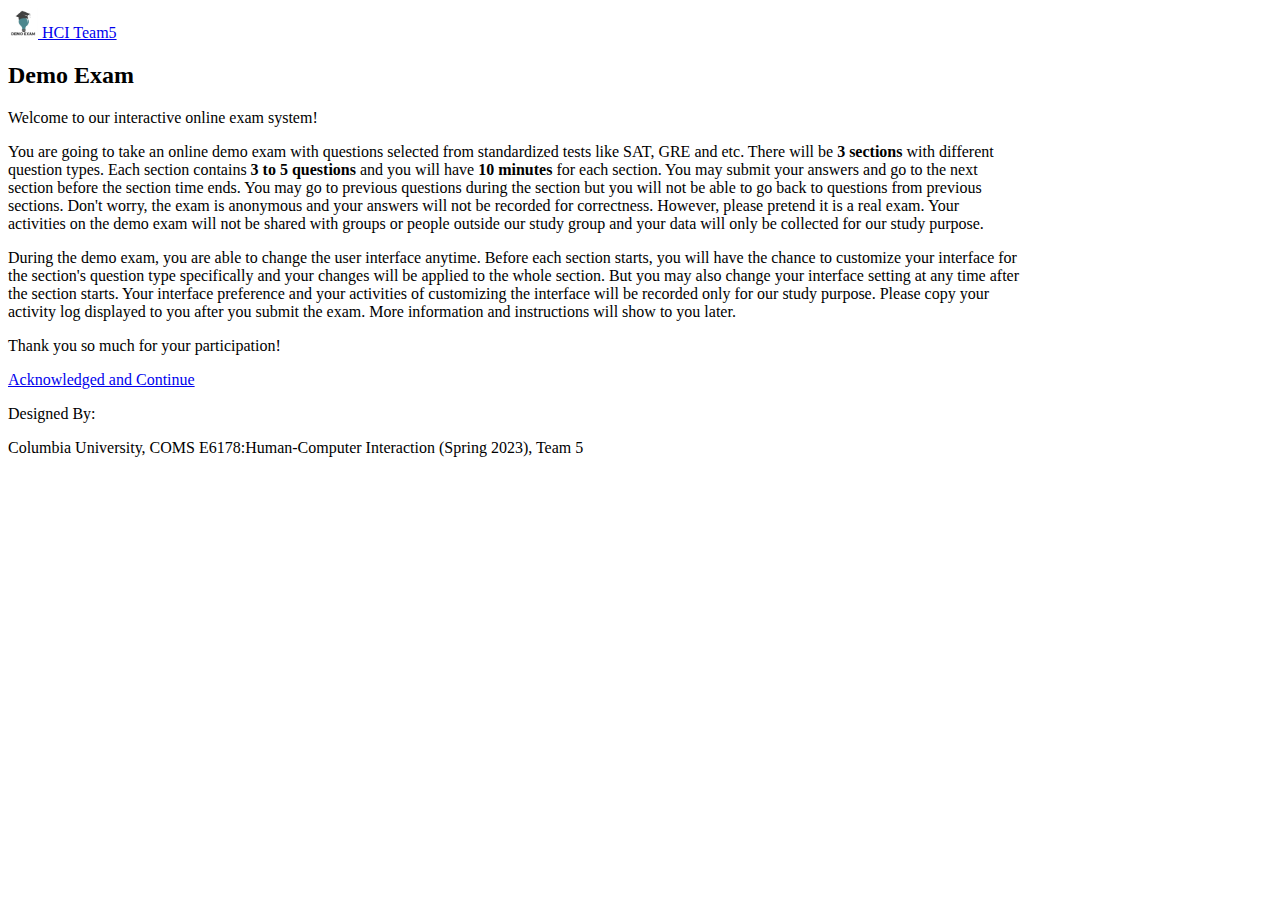
==== index.html @ adb4d9ac "init and welcome page" ====
<!DOCTYPE html>
<html lang="en">

<head>
  <meta charset="utf-8">
  <meta name="viewport" content="width=device-width, initial-scale=1">
  <link href="https://cdn.jsdelivr.net/npm/bootstrap@5.0.2/dist/css/bootstrap.min.css" rel="stylesheet" integrity="sha384-EVSTQN3/azprG1Anm3QDgpJLIm9Nao0Yz1ztcQTwFspd3yD65VohhpuuCOmLASjC" crossorigin="anonymous">
  <script src="https://cdn.jsdelivr.net/npm/bootstrap@5.0.2/dist/js/bootstrap.bundle.min.js" integrity="sha384-MrcW6ZMFYlzcLA8Nl+NtUVF0sA7MsXsP1UyJoMp4YLEuNSfAP+JcXn/tWtIaxVXM" crossorigin="anonymous"></script>
</head>

<body>
    <nav class="navbar navbar-light bg-light">
        <div class="container-fluid">
            <a class="navbar-brand" href="#">
            <img src="/img/logo.jpg" alt="" width="30" height="30" class="d-inline-block align-text-top">
            HCI Team5
            </a>
        </div>
    </nav>
    
    <div class="container">
        <div class="d-flex flex-column min-vh-100 justify-content-center align-items-center">
            <div class="card" style="width: 80%;">
                <div class="card-body">
                    <h2 class="card-title text-center">Demo Exam</h2>
                    <p class="card-text">Welcome to our interactive online exam system!</p>
                    <p class="card-text">You are going to take an online demo exam with questions selected from standardized tests like SAT, GRE and etc. There will be <strong>3 sections</strong> with different question types. Each section contains <strong>3 to 5 questions </strong>and you will have <strong>10 minutes</strong> for each section. You may submit your answers and go to the next section before the section time ends. You may go to previous questions during the section but you will not be able to go back to questions from previous sections. Don't worry, the exam is anonymous and your answers will not be recorded for correctness. However, please pretend it is a real exam. Your activities on the demo exam will not be shared with groups or people outside our study group and your data will only be collected for our study purpose.</p>
                    <p class="card-text">During the demo exam, you are able to change the user interface anytime. Before each section starts, you will have the chance to customize your interface for the section's question type specifically and your changes will be applied to the whole section. But you may also change your interface setting at any time after the section starts. Your interface preference and your activities of customizing the interface will be recorded only for our study purpose. Please copy your activity log displayed to you after you submit the exam. More information and instructions will show to you later.</p>
                    <p class="card-text">Thank you so much for your participation!</p>
                    <div class="text-center">
                        <a href="#" class="btn btn-primary">Acknowledged and Continue</a>
                    </div>
                </div>
            </div>
        </div>
    </div>

    <div class="container text-center my-5 fs-6 fw-light text-muted">
        <p>Designed By:</p>
        <p>Columbia University, COMS E6178:Human-Computer Interaction (Spring 2023), Team 5</p>
    </div>
   

</body>





</html>
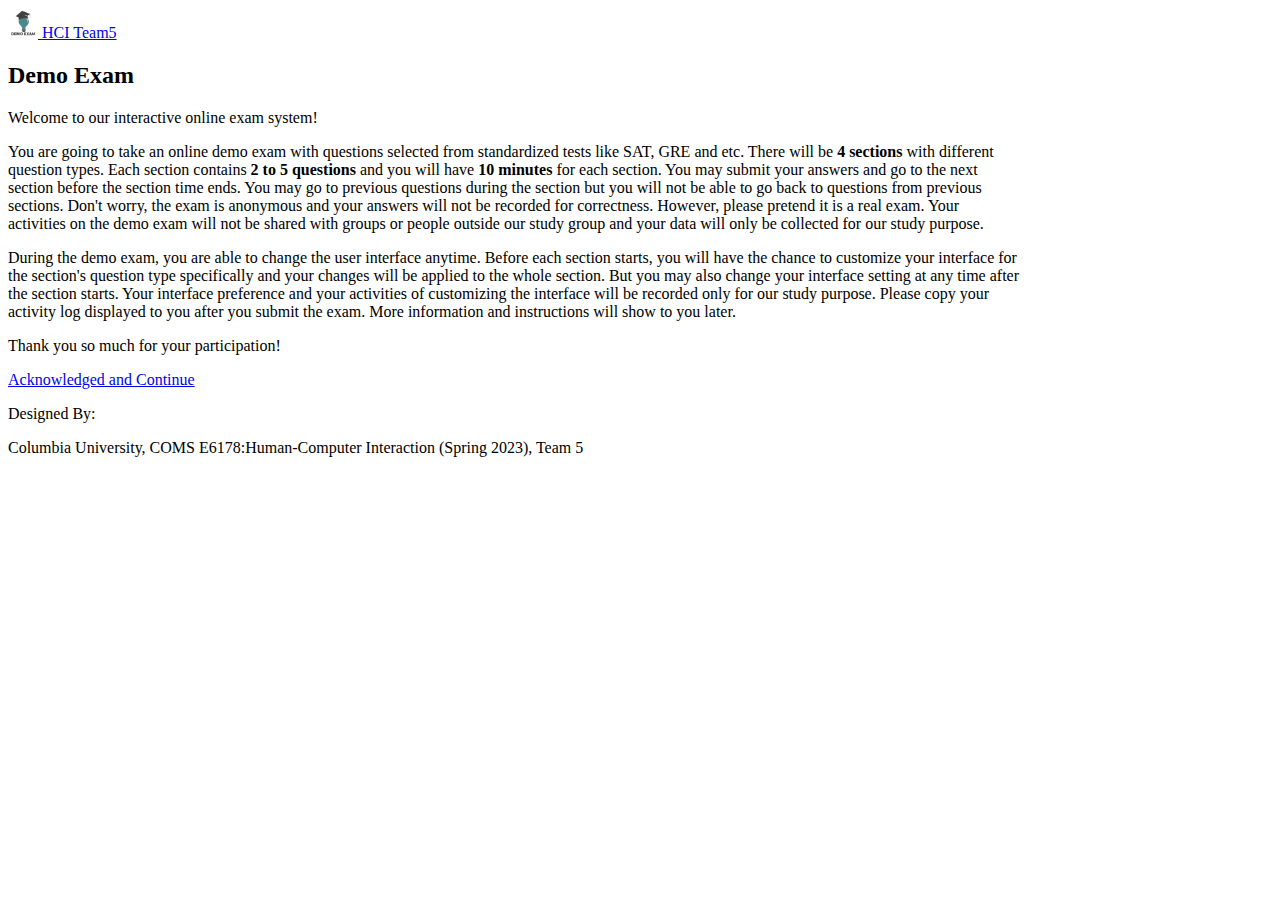
==== commit f1d3c278: "add section4" ====
--- a/index.html
+++ b/index.html
@@ -6,6 +6,7 @@
   <meta name="viewport" content="width=device-width, initial-scale=1">
   <link href="https://cdn.jsdelivr.net/npm/bootstrap@5.0.2/dist/css/bootstrap.min.css" rel="stylesheet" integrity="sha384-EVSTQN3/azprG1Anm3QDgpJLIm9Nao0Yz1ztcQTwFspd3yD65VohhpuuCOmLASjC" crossorigin="anonymous">
   <script src="https://cdn.jsdelivr.net/npm/bootstrap@5.0.2/dist/js/bootstrap.bundle.min.js" integrity="sha384-MrcW6ZMFYlzcLA8Nl+NtUVF0sA7MsXsP1UyJoMp4YLEuNSfAP+JcXn/tWtIaxVXM" crossorigin="anonymous"></script>
+  <link rel="stylesheet" href="styles.css">
 </head>
 
 <body>
@@ -24,18 +25,18 @@
                 <div class="card-body">
                     <h2 class="card-title text-center">Demo Exam</h2>
                     <p class="card-text">Welcome to our interactive online exam system!</p>
-                    <p class="card-text">You are going to take an online demo exam with questions selected from standardized tests like SAT, GRE and etc. There will be <strong>3 sections</strong> with different question types. Each section contains <strong>3 to 5 questions </strong>and you will have <strong>10 minutes</strong> for each section. You may submit your answers and go to the next section before the section time ends. You may go to previous questions during the section but you will not be able to go back to questions from previous sections. Don't worry, the exam is anonymous and your answers will not be recorded for correctness. However, please pretend it is a real exam. Your activities on the demo exam will not be shared with groups or people outside our study group and your data will only be collected for our study purpose.</p>
+                    <p class="card-text">You are going to take an online demo exam with questions selected from standardized tests like SAT, GRE and etc. There will be <strong>4 sections</strong> with different question types. Each section contains <strong>2 to 5 questions </strong>and you will have <strong>10 minutes</strong> for each section. You may submit your answers and go to the next section before the section time ends. You may go to previous questions during the section but you will not be able to go back to questions from previous sections. Don't worry, the exam is anonymous and your answers will not be recorded for correctness. However, please pretend it is a real exam. Your activities on the demo exam will not be shared with groups or people outside our study group and your data will only be collected for our study purpose.</p>
                     <p class="card-text">During the demo exam, you are able to change the user interface anytime. Before each section starts, you will have the chance to customize your interface for the section's question type specifically and your changes will be applied to the whole section. But you may also change your interface setting at any time after the section starts. Your interface preference and your activities of customizing the interface will be recorded only for our study purpose. Please copy your activity log displayed to you after you submit the exam. More information and instructions will show to you later.</p>
                     <p class="card-text">Thank you so much for your participation!</p>
                     <div class="text-center">
-                        <a href="#" class="btn btn-primary">Acknowledged and Continue</a>
+                        <a href="section0.html" class="btn btn-primary">Acknowledged and Continue</a>
                     </div>
                 </div>
             </div>
         </div>
     </div>
 
-    <div class="container text-center my-5 fs-6 fw-light text-muted">
+    <div class="container text-center fw-light text-muted mt-auto">
         <p>Designed By:</p>
         <p>Columbia University, COMS E6178:Human-Computer Interaction (Spring 2023), Team 5</p>
     </div>
--- a/styles.css
+++ b/styles.css
@@ -0,0 +1,37 @@
+.qbutton {
+    height:70px;
+    width:70px;
+}
+
+.custom-bigmt {
+    margin-top: 8rem;
+}
+
+.placeholder-img{
+    height: 300px;
+    width: 400px;
+    max-width: 100%;
+}
+
+.color-select {
+  display: block;
+  margin-bottom: 10px;
+}
+
+input[type="color"] {
+  height: 20px;
+  width: 20px;
+  padding: 0;
+  border: 1px solid black;
+  box-shadow: none;
+  outline: none;
+}
+
+ #Timer {
+  display: flex;
+  justify-content: center;
+  align-items: center;
+  font-size: 20px;
+  font-style:italic;
+  color:black;
+ }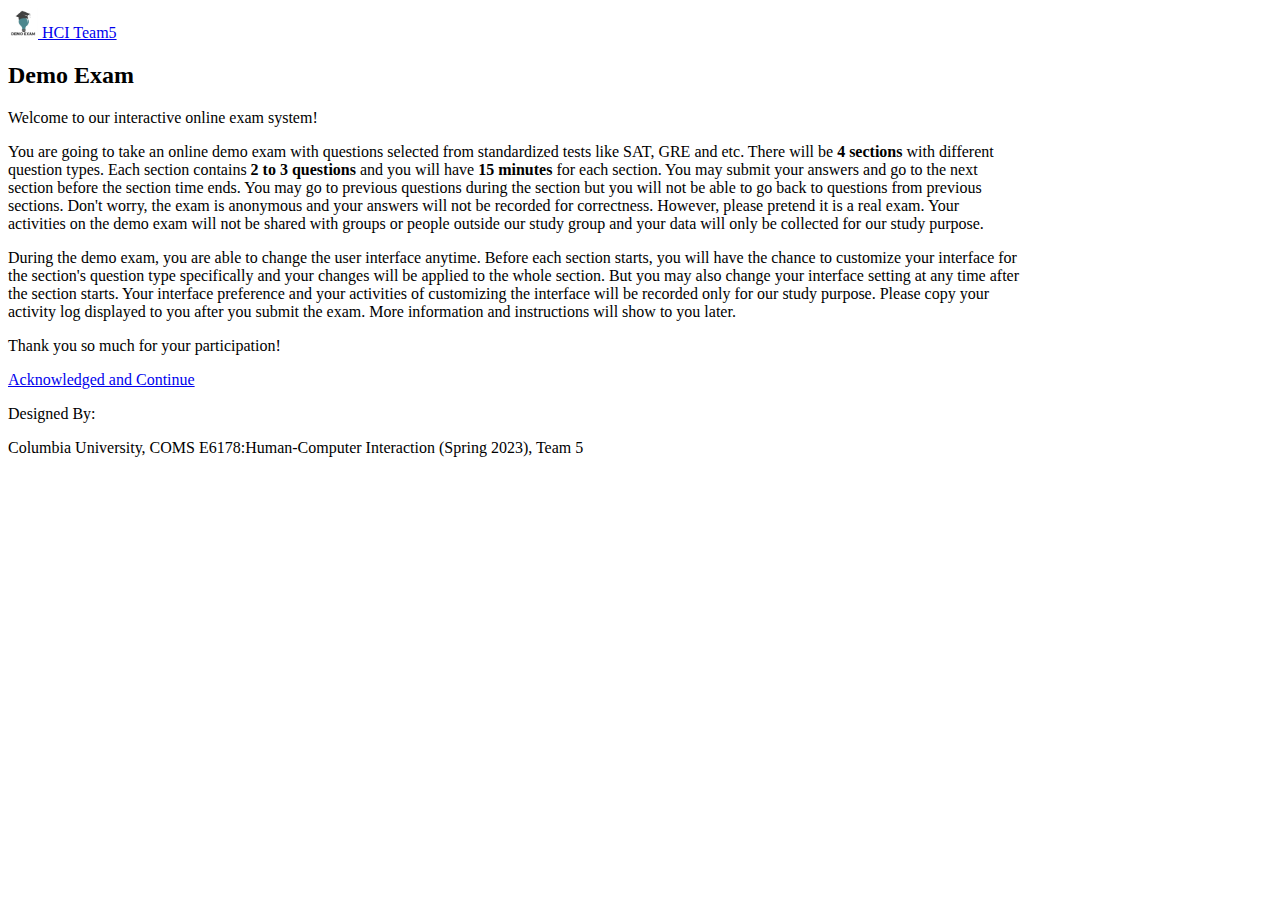
==== commit 51d577bd: "some fix" ====
--- a/index.html
+++ b/index.html
@@ -13,7 +13,7 @@
     <nav class="navbar navbar-light bg-light">
         <div class="container-fluid">
             <a class="navbar-brand" href="#">
-            <img src="/img/logo.jpg" alt="" width="30" height="30" class="d-inline-block align-text-top">
+            <img src="img/logo.jpg" alt="" width="30" height="30" class="d-inline-block align-text-top">
             HCI Team5
             </a>
         </div>
@@ -25,7 +25,7 @@
                 <div class="card-body">
                     <h2 class="card-title text-center">Demo Exam</h2>
                     <p class="card-text">Welcome to our interactive online exam system!</p>
-                    <p class="card-text">You are going to take an online demo exam with questions selected from standardized tests like SAT, GRE and etc. There will be <strong>4 sections</strong> with different question types. Each section contains <strong>2 to 5 questions </strong>and you will have <strong>10 minutes</strong> for each section. You may submit your answers and go to the next section before the section time ends. You may go to previous questions during the section but you will not be able to go back to questions from previous sections. Don't worry, the exam is anonymous and your answers will not be recorded for correctness. However, please pretend it is a real exam. Your activities on the demo exam will not be shared with groups or people outside our study group and your data will only be collected for our study purpose.</p>
+                    <p class="card-text">You are going to take an online demo exam with questions selected from standardized tests like SAT, GRE and etc. There will be <strong>4 sections</strong> with different question types. Each section contains <strong>2 to 3 questions </strong>and you will have <strong>15 minutes</strong> for each section. You may submit your answers and go to the next section before the section time ends. You may go to previous questions during the section but you will not be able to go back to questions from previous sections. Don't worry, the exam is anonymous and your answers will not be recorded for correctness. However, please pretend it is a real exam. Your activities on the demo exam will not be shared with groups or people outside our study group and your data will only be collected for our study purpose.</p>
                     <p class="card-text">During the demo exam, you are able to change the user interface anytime. Before each section starts, you will have the chance to customize your interface for the section's question type specifically and your changes will be applied to the whole section. But you may also change your interface setting at any time after the section starts. Your interface preference and your activities of customizing the interface will be recorded only for our study purpose. Please copy your activity log displayed to you after you submit the exam. More information and instructions will show to you later.</p>
                     <p class="card-text">Thank you so much for your participation!</p>
                     <div class="text-center">
